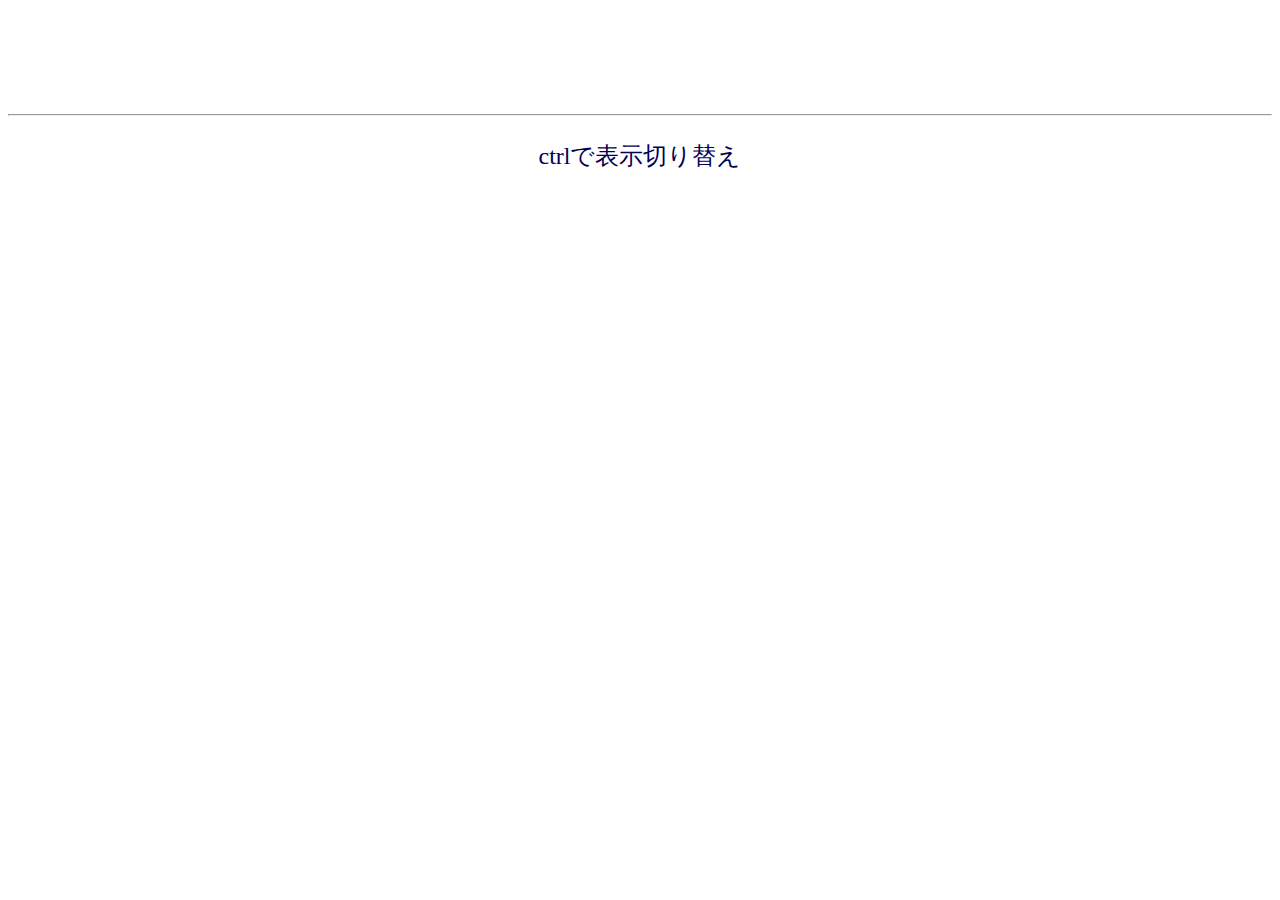
==== typing/index.html @ e38da81a "initial commit" ====
<!DOCTYPE html>
<html>
<head>
    <meta charset="utf-8" />
    <meta http-equiv="X-UA-Compatible" content="IE=edge">
    <title>タイピング</title>
    <style>
        #roman{
            font-size: 60%;
        }
        .a{
            color: black;
        }
        .b{
            color: #aaa;
        }
        #contents{
            text-align: center;
            font-size: 300%;
        }
        #datas{
            font-size: 50%;
            color:#005;
        }
    </style>
</head>
<body>
    <div id="contents">
        <p id="kanji"></p>
        <p id="kana"><span id="kana_a" class="a"></span><span id="kana_b" class="b"></span></p>
        <p id="roman"><span id="roman_a" class="a"></span><span id="roman_b" class="b"></span></p>
        <!--button onclick="switchShowingData()">▼データ表示切り替え▼</button-->
        <div id="datas">
            <br>
            <br>
            <hr>
            <p id="data0" class="data">ctrlで表示切り替え</p>
        </div>
    </div>
    <script src="roman.js"></script>
    <script src="texts.js"></script>
    <script>
        let context = new window.AudioContext();
        let buffers = {};

        function loadAudio(name,url){
            let xhr = new XMLHttpRequest();
            xhr.open("GET",url);
            xhr.responseType="arraybuffer";
            xhr.send();
            xhr.onload = ()=>{
                context.decodeAudioData(xhr.response,buf=>{
                    buffers[name]=buf;
                });
            }
        }

        function playAudio(name){
            if(name in buffers){
                let source = context.createBufferSource();
                source.buffer = buffers[name];
                source.connect(context.destination);
                source.start();
            }
        }

        const history=10;

        function switchShowingData(){
            document.getElementById('datas').hidden=!document.getElementById('datas').hidden;
        }
        let p=document.getElementById("p");
        var domKanji=document.getElementById("kanji");
        var domKanaA=document.getElementById("kana_a");
        var domKanaB=document.getElementById("kana_b");
        var domRomanA=document.getElementById("roman_a");
        var domRomanB=document.getElementById("roman_b");
        let domData0=document.getElementById("data0");

        loadAudio("miss","./miss4.mp3");
        loadAudio("next","./page.mp3");
        loadAudio("type","./type6.mp3");

        let countInput =[0];//全打鍵数記録
        let countRight =[0];//正打鍵数記録
        let countTime  =[];//時間記録
        let timeStart;//今の単語の入力開始時

        function whendone(){
            countTime.unshift((new Date()).getTime()-timeStart);
            timeStart=(new Date()).getTime();
            if(countTime.length>history)countTime.pop();

            countInput.unshift(0);
            countRight.unshift(0);
            if(countInput.length>history)countInput.pop();
            if(countRight.length>history)countRight.pop();
            playAudio("next");
        }

        function whenright(){
            playAudio("type");
            if(countRight[0]==0)timeStart=(new Date()).getTime();
            countInput[0]++;
            countRight[0]++;
        }
        function whenwrong(){
            countInput[0]++;
            playAudio("miss");
        }

        function refresh(){
            domKanji.innerText=goalKanji;
            domKanaA.innerText=kana;
            domKanaB.innerText=goal.slice(kana.length);
            domRomanA.innerText=romans;
            domRomanB.innerText=getYosoku();
            showData();
        }

        function showData(){
            let sumInput=countInput.reduce((a,c)=>a+c,0);
            let sumRight=countRight.reduce((a,c)=>a+c,0);
            let sumTime=countTime.reduce((a,c)=>a+c,0)+((new Date()).getTime()-timeStart);
            domData0.innerHTML=
                "▼直近"+countInput.length+"単語の平均▼<br>"+
                (sumRight/sumTime*1000).toFixed(2)+" keys/s<br>"+
                //sumRight+"/"+sumInput+"<br>"+
                (sumRight/sumInput*100).toFixed(1)+"%";
        }
    </script>
    <script src="game.js"></script>
    <script>

        document.onkeydown=onkey;
        reset();

    </script>
</body>
</html>
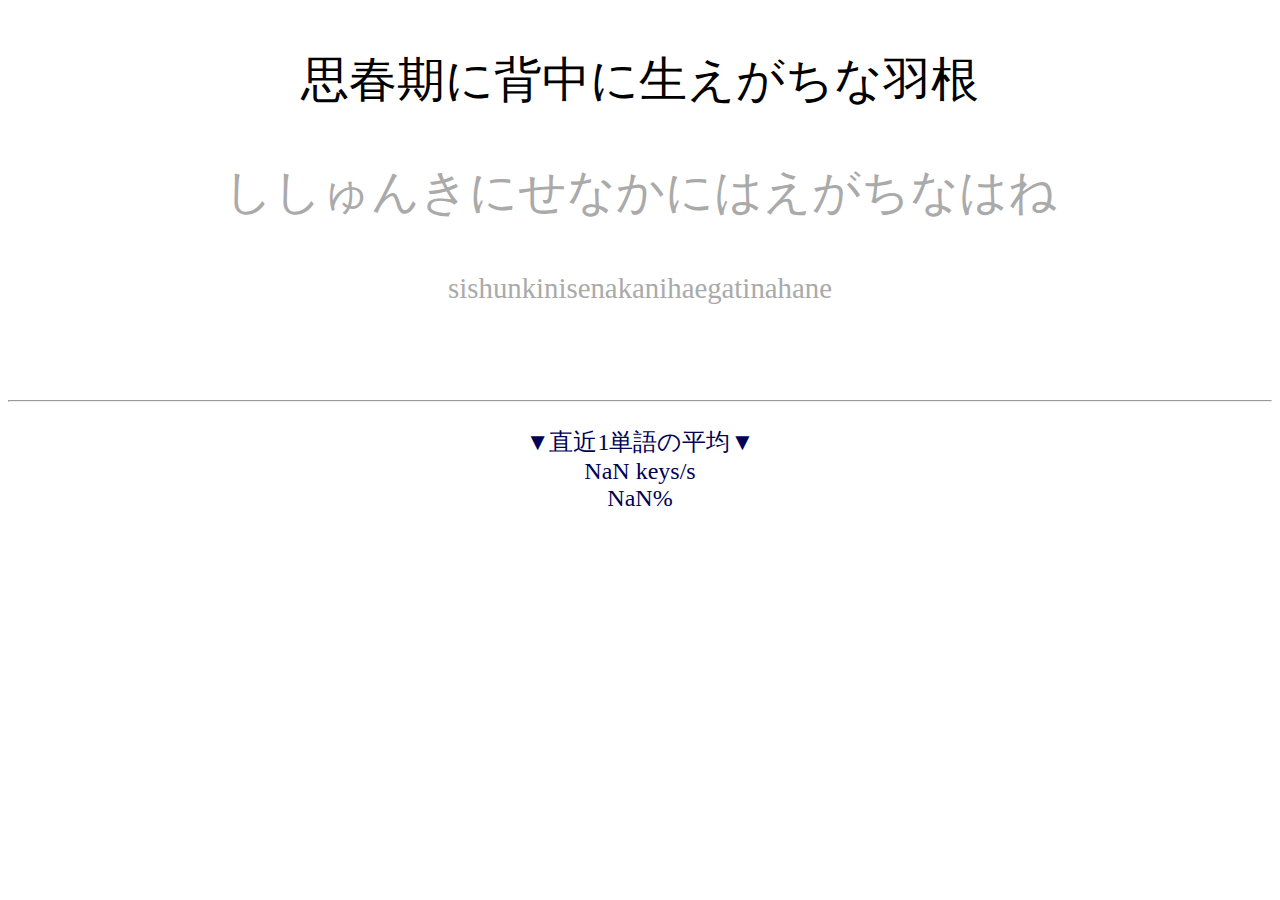
==== commit 399afc28: "change volume" ====
--- a/typing/index.html
+++ b/typing/index.html
@@ -43,6 +43,10 @@
         let context = new window.AudioContext();
         let buffers = {};
 
+        let gainNode = context.createGain();
+        gainNode.gain.value = 0.5;
+        gainNode.connect(context.destination);
+
         function loadAudio(name,url){
             let xhr = new XMLHttpRequest();
             xhr.open("GET",url);
@@ -59,7 +63,7 @@
             if(name in buffers){
                 let source = context.createBufferSource();
                 source.buffer = buffers[name];
-                source.connect(context.destination);
+                source.connect(gainNode);
                 source.start();
             }
         }
@@ -79,7 +83,7 @@
 
         loadAudio("miss","./miss4.mp3");
         loadAudio("next","./page.mp3");
-        loadAudio("type","./type6.mp3");
+        loadAudio("type","./type5.mp3");
 
         let countInput =[0];//全打鍵数記録
         let countRight =[0];//正打鍵数記録
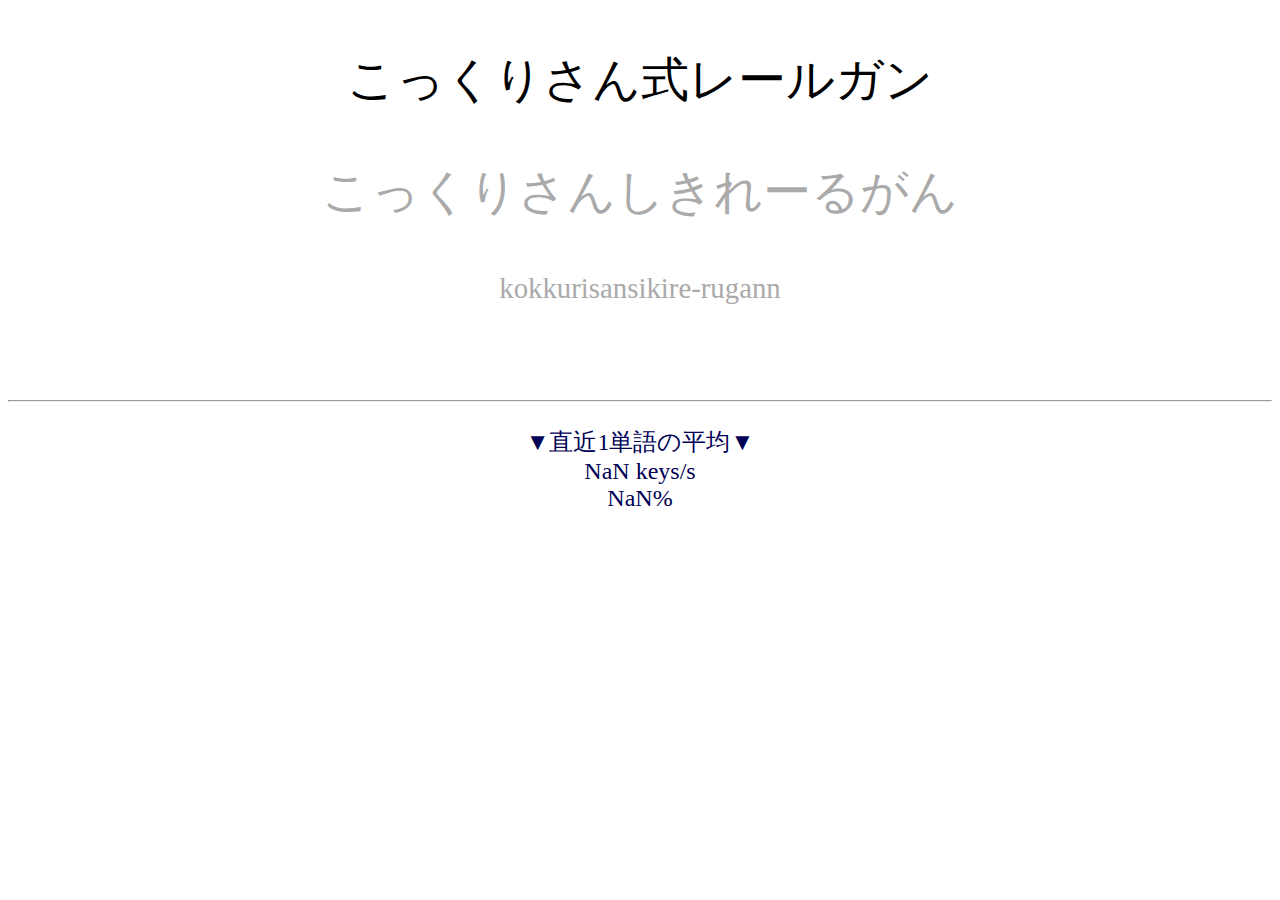
==== commit 3305d2f5: "improve /typing - show miss - change sound" ====
--- a/typing/index.html
+++ b/typing/index.html
@@ -14,6 +14,9 @@
         .b{
             color: #aaa;
         }
+        .m{
+            color: #e66;
+        }
         #contents{
             text-align: center;
             font-size: 300%;
@@ -27,8 +30,8 @@
 <body>
     <div id="contents">
         <p id="kanji"></p>
-        <p id="kana"><span id="kana_a" class="a"></span><span id="kana_b" class="b"></span></p>
-        <p id="roman"><span id="roman_a" class="a"></span><span id="roman_b" class="b"></span></p>
+        <p id="kana"><span id="kana_a" class="a"></span><span id="kana_m" class="m"></span><span id="kana_b" class="b"></span></p>
+        <p id="roman"><span id="roman_a" class="a"></span><span id="roman_m" class="m"></span><span id="roman_b" class="b"></span></p>
         <!--button onclick="switchShowingData()">▼データ表示切り替え▼</button-->
         <div id="datas">
             <br>
@@ -77,20 +80,24 @@
         var domKanji=document.getElementById("kanji");
         var domKanaA=document.getElementById("kana_a");
         var domKanaB=document.getElementById("kana_b");
+        var domKanaM=document.getElementById("kana_m");
         var domRomanA=document.getElementById("roman_a");
         var domRomanB=document.getElementById("roman_b");
+        var domRomanM=document.getElementById("roman_m");
         let domData0=document.getElementById("data0");
 
-        loadAudio("miss","./miss4.mp3");
-        loadAudio("next","./page.mp3");
-        loadAudio("type","./type5.mp3");
+        loadAudio("miss","./miss5.mp3");
+        loadAudio("next","./page2.mp3");
+        loadAudio("type","./type7.mp3");
 
         let countInput =[0];//全打鍵数記録
         let countRight =[0];//正打鍵数記録
         let countTime  =[];//時間記録
         let timeStart;//今の単語の入力開始時
+        let showMiss=false;
 
         function whendone(){
+            showMiss = false;
             countTime.unshift((new Date()).getTime()-timeStart);
             timeStart=(new Date()).getTime();
             if(countTime.length>history)countTime.pop();
@@ -103,22 +110,36 @@
         }
 
         function whenright(){
+            showMiss = false;
             playAudio("type");
             if(countRight[0]==0)timeStart=(new Date()).getTime();
             countInput[0]++;
             countRight[0]++;
         }
         function whenwrong(){
+            showMiss = true;
             countInput[0]++;
             playAudio("miss");
         }
 
         function refresh(){
             domKanji.innerText=goalKanji;
-            domKanaA.innerText=kana;
-            domKanaB.innerText=goal.slice(kana.length);
-            domRomanA.innerText=romans;
-            domRomanB.innerText=getYosoku();
+            if(showMiss){
+                domKanaA.innerText=kana;
+                domKanaM.innerText=goal.slice(kana.length,kana.length+1);
+                domKanaB.innerText=goal.slice(kana.length+1);
+                domRomanA.innerText=romans;
+                let ystr = getYosoku();
+                domRomanM.innerText = ystr.slice(0,1);
+                domRomanB.innerText = ystr.slice(1);
+            }else{
+                domKanaA.innerText=kana;
+                domKanaM.innerText ="";
+                domKanaB.innerText=goal.slice(kana.length);
+                domRomanA.innerText=romans;
+                domRomanM.innerText ="";
+                domRomanB.innerText=getYosoku()
+            }
             showData();
         }
 
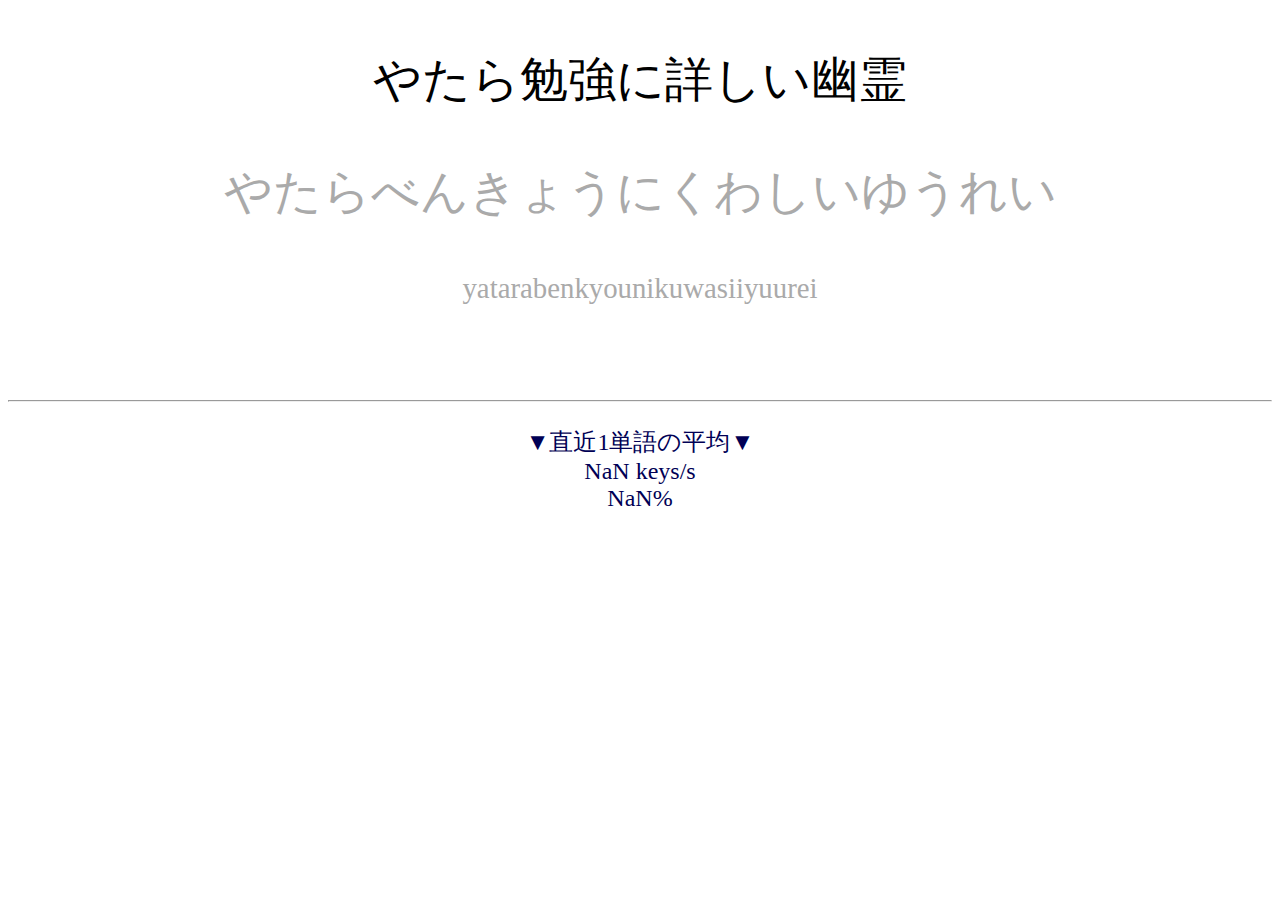
==== commit 521c6056: "fix broken link" ====
--- a/typing/index.html
+++ b/typing/index.html
@@ -86,9 +86,9 @@
         var domRomanM=document.getElementById("roman_m");
         let domData0=document.getElementById("data0");
 
-        loadAudio("miss","./miss5.mp3");
+        loadAudio("miss","./miss6.mp3");
         loadAudio("next","./page2.mp3");
-        loadAudio("type","./type7.mp3");
+        loadAudio("type","./type8.mp3");
 
         let countInput =[0];//全打鍵数記録
         let countRight =[0];//正打鍵数記録
